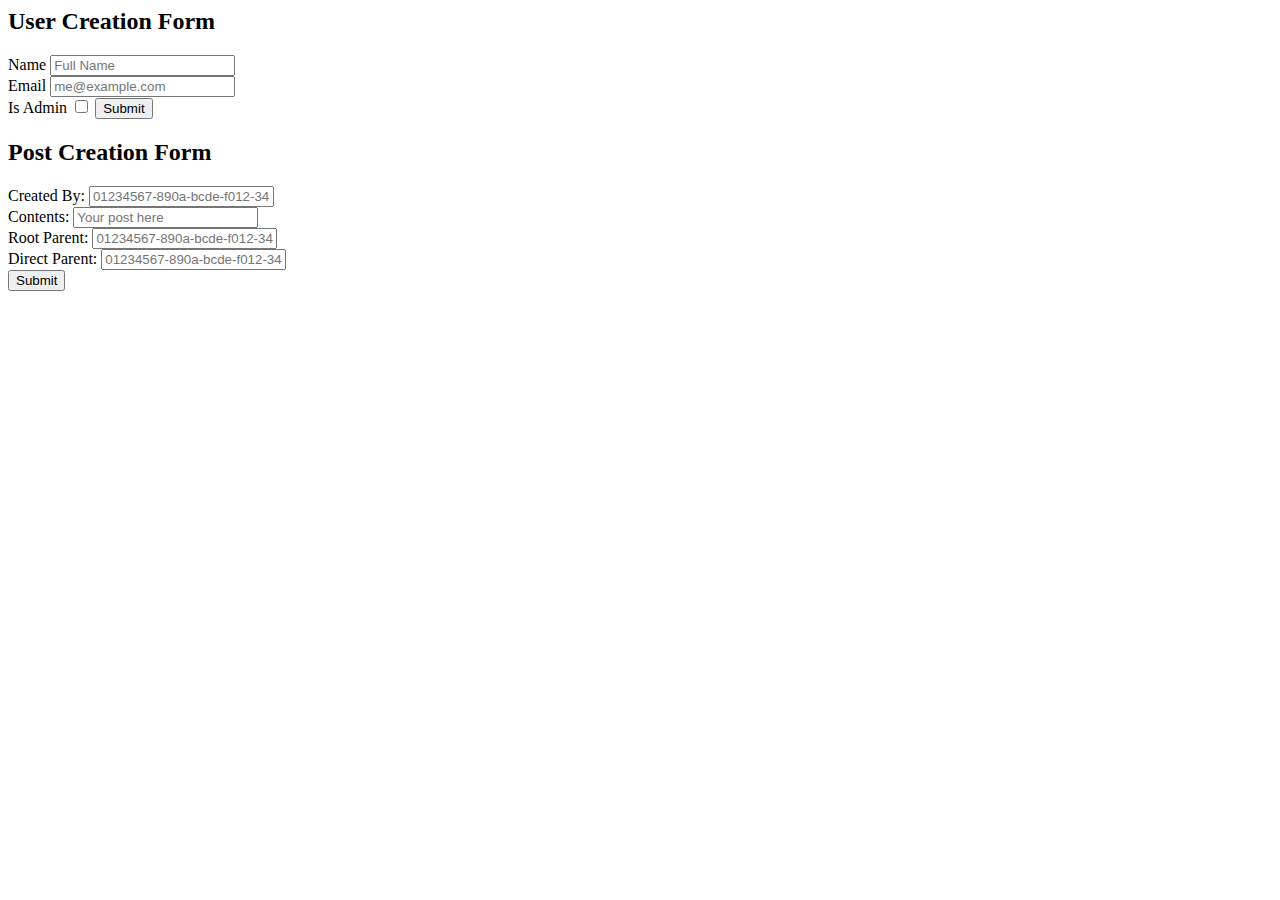
==== src/front-end/pages/create.html @ 5748184f "first commit" ====
<html>
    <head>
        <script defer src="public/bin/alpine-3.10.5.min.js"></script>
        <script src="public/bin/htmx-1.8.4-min.js"></script>
        <script src="public/bin/functions.js"></script>
    </head>

    <body>

        <div x-data="{name: '', email: '', is_admin: false, id: ''}">
        <h2>User Creation Form</h2>
        <!-- For creating new users-->
        <form 
            name="createuser"
            >
            <label for="name">Name</label>
            <input type="text" name="Name" placeholder="Full Name" x-model="name" />
            <br>
            <label for="email">Email</label>
            <input type="email" name="Email" placeholder="me@example.com" x-model="email"/>
            <br>
            <label for="is_admin">Is Admin</label>
            <input type="checkbox" name="IsAdmin" x-model="is_admin" />

            <button type="button" x-on:click="id = (await createUser(name, email, is_admin)).id">Submit</button>

        </form>

        <template x-if="!!id">
            <span x-text="id"></span>
        </template>

        </div>

        <div x-data="{created_by: '', contents: '', root_parent: null, direct_parent: null, id: ''}">
        <h2>Post Creation Form</h2>
        <!-- For creating new posts-->
        <form 
            name="createpost"
            >
            <label for="CreatedBy">Created By: </label>
            <input type="text" name="CreatedBy" placeholder="01234567-890a-bcde-f012-34567890abcd" x-model="created_by" />
            <br>
            <label for="Contents">Contents: </label>
            <input type="text" name="Contents" placeholder="Your post here" x-model="contents" />
            <br>
            <label for="RootParent">Root Parent: </label>
            <input type="text" name="RootParent" placeholder="01234567-890a-bcde-f012-34567890abcd" x-model="root_parent" />
            <br>
            <label for="DirectParent">Direct Parent: </label>
            <input type="text" name="DirectParent" placeholder="01234567-890a-bcde-f012-34567890abcd" x-model="direct_parent" />
            <br>
            <button type="button" x-on:click="id = (await createPost(created_by, contents, root_parent, direct_parent)).id">Submit</button>

            <template x-if="!!id">
                <span x-text="id"></span>
            </template>

        </form>
        </div>

    </body>
</html>
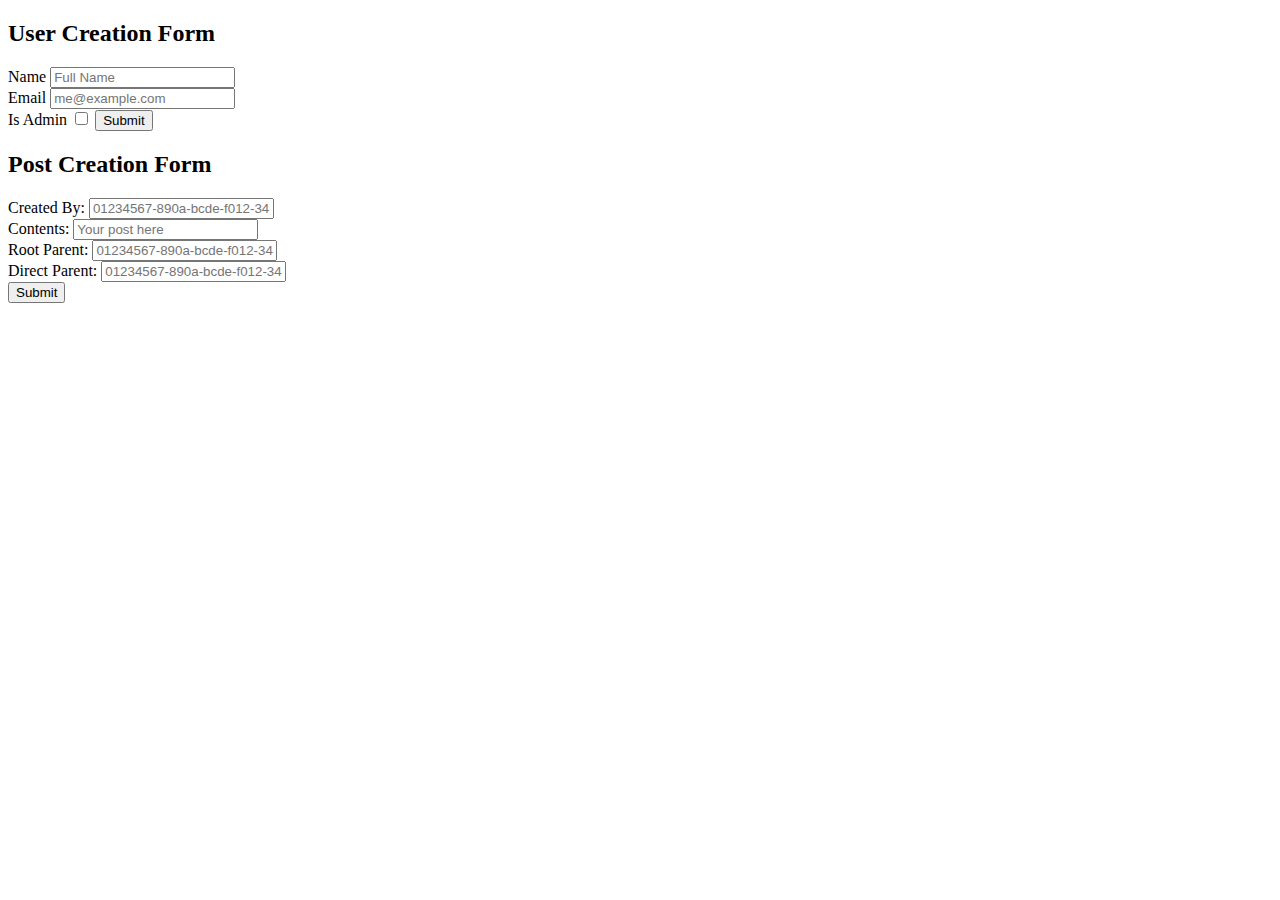
==== commit 56720dce: "fixed template rendering" ====
--- a/src/front-end/pages/create.html
+++ b/src/front-end/pages/create.html
@@ -1,3 +1,4 @@
+<!DOCTYPE html>
 <html>
     <head>
         <script defer src="public/bin/alpine-3.10.5.min.js"></script>
